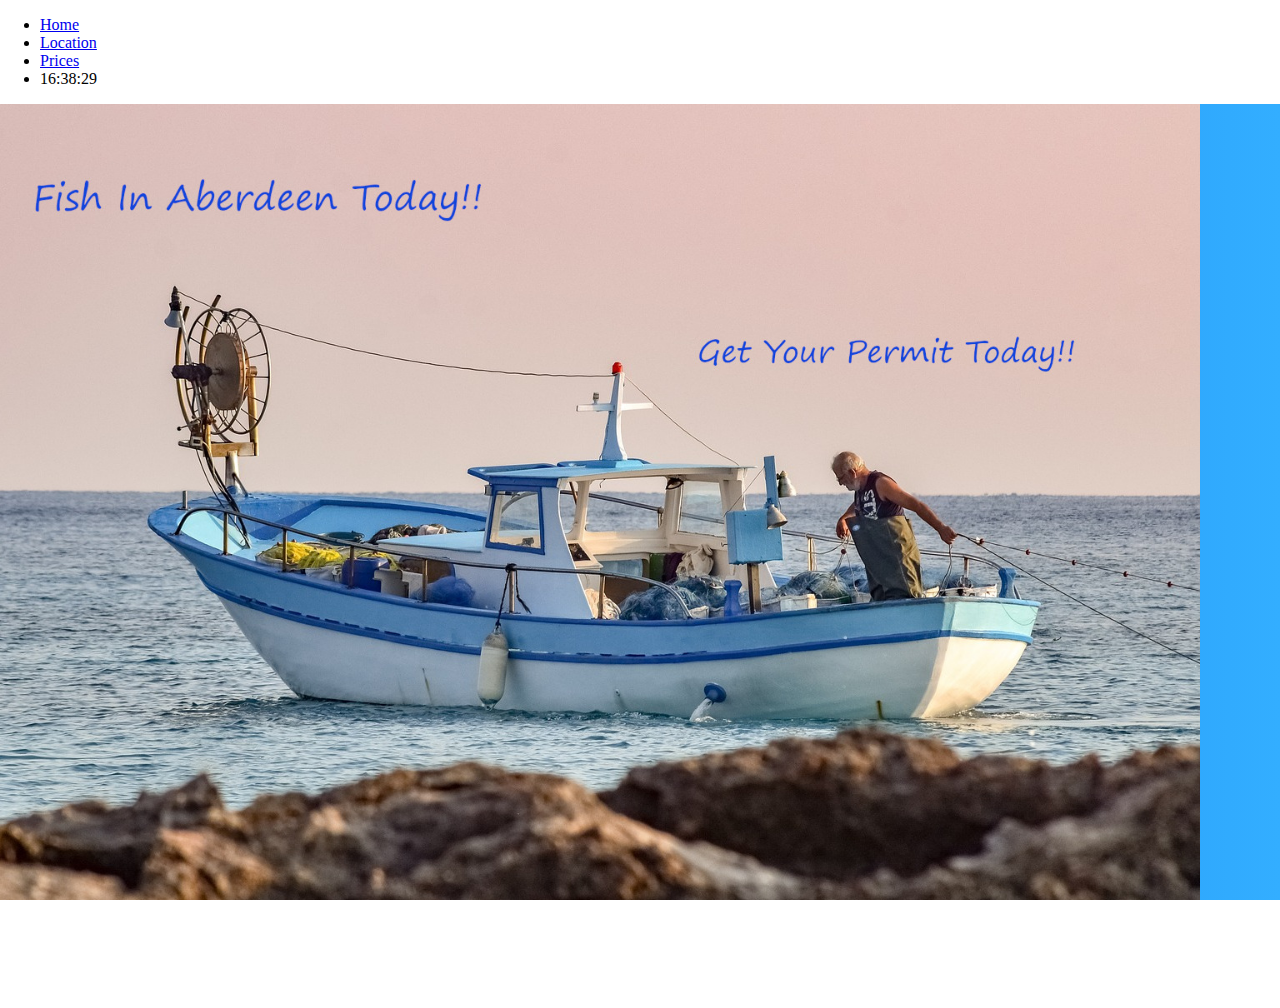
==== index.html @ 852ac65a "Add files via upload" ====
<!DOCTYPE html>
<html lang="en">
<head>
    <meta charset="UTF-8">
    <meta http-equiv="X-UA-Compatible" content="IE=edge">
    <meta name="viewport" content="width=device-width, initial-scale=1.0">
    <title>Document</title>
    <link href="https://cdn.jsdelivr.net/npm/bootstrap@5.0.2/dist/css/bootstrap.min.css" rel="stylesheet" integrity="sha384-EVSTQN3/azprG1Anm3QDgpJLIm9Nao0Yz1ztcQTwFspd3yD65VohhpuuCOmLASjC" crossorigin="anonymous">
    <link rel="stylesheet" href="style.css">
    <script src="script.js"></script>
</head>
<body onload="startTime()">



    <!--Navigation-->

    <ul class="nav nav-tabs">
        <li class="nav-item">
          <a class="nav-link active" aria-current="page" href="index.html">Home</a>
        </li>
        <li class="nav-item">
          <a class="nav-link" href="location.html">Location</a>
        </li>
        <li class="nav-item">
          <a class="nav-link" href="prices.html">Prices</a>
        </li>
        <li class="nav-item">
          <a class="nav-link " id="time">Time</a>
        </li>
    </ul>


    <!--Image Carousel-->

        <div class="carousel-inner">
          <div class="carousel-item active">

          <picture>
            <img srcset="img/fishing1440.jpg 1200w, img/fishing960.jpg 960w, img/fishing540.jpg 480w"
            sizes="(min-width: 40vw) 80vw"
            src="img/fishing2.png" class="d-block w-100" alt="Fisherman on a boat">
          </picture>
          </div>
        </div>
   

    <script src="https://cdn.jsdelivr.net/npm/bootstrap@5.0.2/dist/js/bootstrap.bundle.min.js" integrity="sha384-MrcW6ZMFYlzcLA8Nl+NtUVF0sA7MsXsP1UyJoMp4YLEuNSfAP+JcXn/tWtIaxVXM" crossorigin="anonymous"></script>
</body>
</html>
---- style.css ----
html, body {
  margin: 0; 
  height: 100%; 
  overflow: hidden;
 

}

iframe{
  height: 90vh
}

@media screen and (min-width: 480px ){
  iframe{
    height: 90vh
    
  }
  picture img{
    height:95vh;
  }
}

@media screen and (min-width: 1080px) {
  iframe{
    height: 90vh;
  }
  picture img{
    height:95vh;
  }
}



#map{
  background: #007bff;
  background: linear-gradient(to right, #0062E6, #33AEFF);
  padding: 3vh;
  min-height: 100%
  
}

.carousel-item {
    height: 95vh;
  }
  
.carousel-item img {
      
      top: 0;
      left: 0;
      height: 100vh;
  }
.carousel-inner{
    height: 100vh;
    background: #007bff;
  background: linear-gradient(to right, #0062E6, #33AEFF);
  }
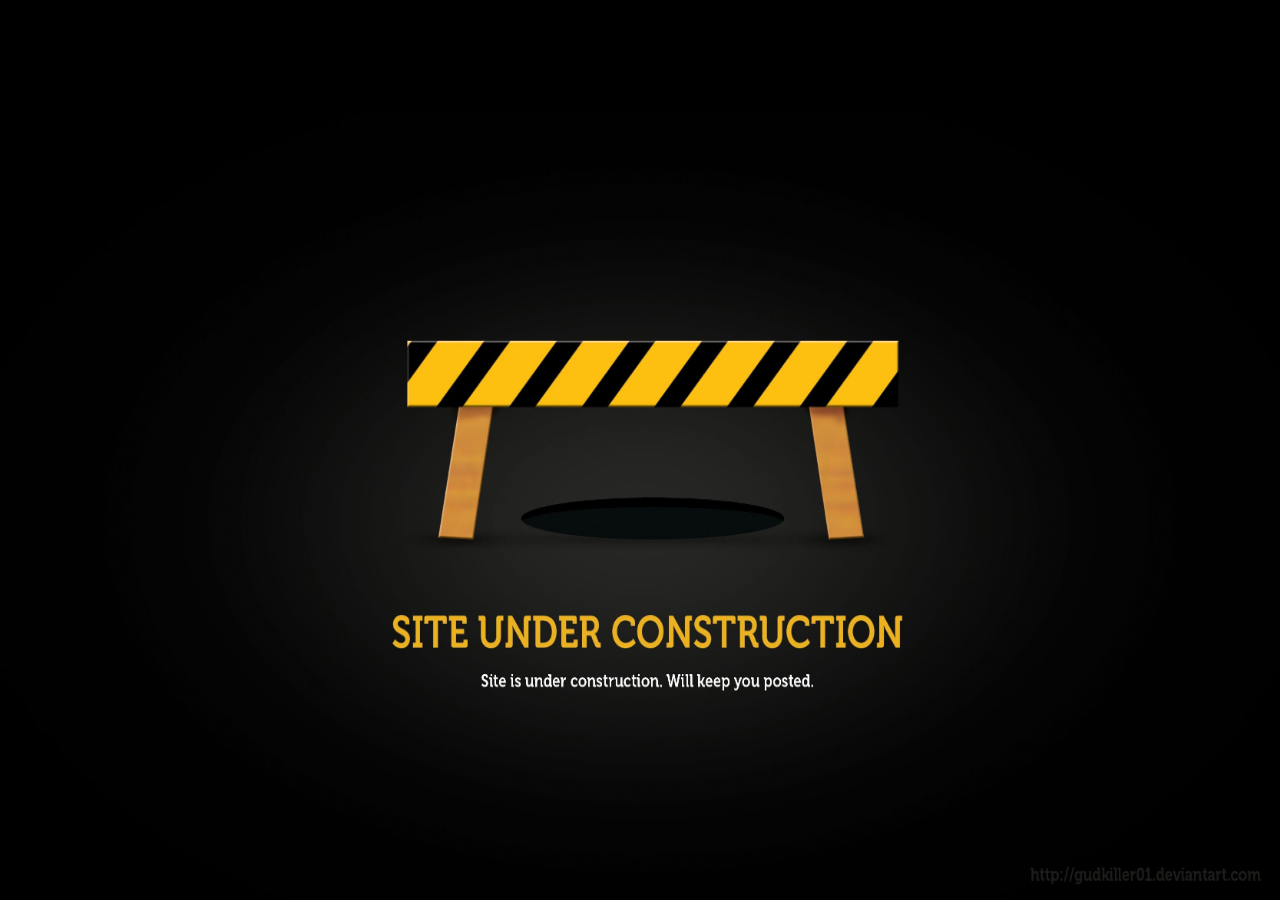
==== commit 9467883d: "updated index to maintenance screen" ====
--- a/index.html
+++ b/index.html
@@ -9,13 +9,15 @@
     <link rel="stylesheet" href="style.css">
     <script src="script.js"></script>
 </head>
-<body onload="startTime()">
+<!-- <body onload="startTime()"> -->
+  <body>
+    <img src="./img/temp.jpg" alt="Down for Maintenance" width="100%" height="100%">
 
 
 
-    <!--Navigation-->
+    <!-- Navigation
 
-    <ul class="nav nav-tabs">
+     <ul class="nav nav-tabs">
         <li class="nav-item">
           <a class="nav-link active" aria-current="page" href="index.html">Home</a>
         </li>
@@ -28,10 +30,10 @@
         <li class="nav-item">
           <a class="nav-link " id="time">Time</a>
         </li>
-    </ul>
+    </ul> -->
+<!-- 
 
-
-    <!--Image Carousel-->
+    <!--Image Carousel
 
         <div class="carousel-inner">
           <div class="carousel-item active">
@@ -45,6 +47,6 @@
         </div>
    
 
-    <script src="https://cdn.jsdelivr.net/npm/bootstrap@5.0.2/dist/js/bootstrap.bundle.min.js" integrity="sha384-MrcW6ZMFYlzcLA8Nl+NtUVF0sA7MsXsP1UyJoMp4YLEuNSfAP+JcXn/tWtIaxVXM" crossorigin="anonymous"></script>
+    <script src="https://cdn.jsdelivr.net/npm/bootstrap@5.0.2/dist/js/bootstrap.bundle.min.js" integrity="sha384-MrcW6ZMFYlzcLA8Nl+NtUVF0sA7MsXsP1UyJoMp4YLEuNSfAP+JcXn/tWtIaxVXM" crossorigin="anonymous"></script> -->
 </body>
 </html>